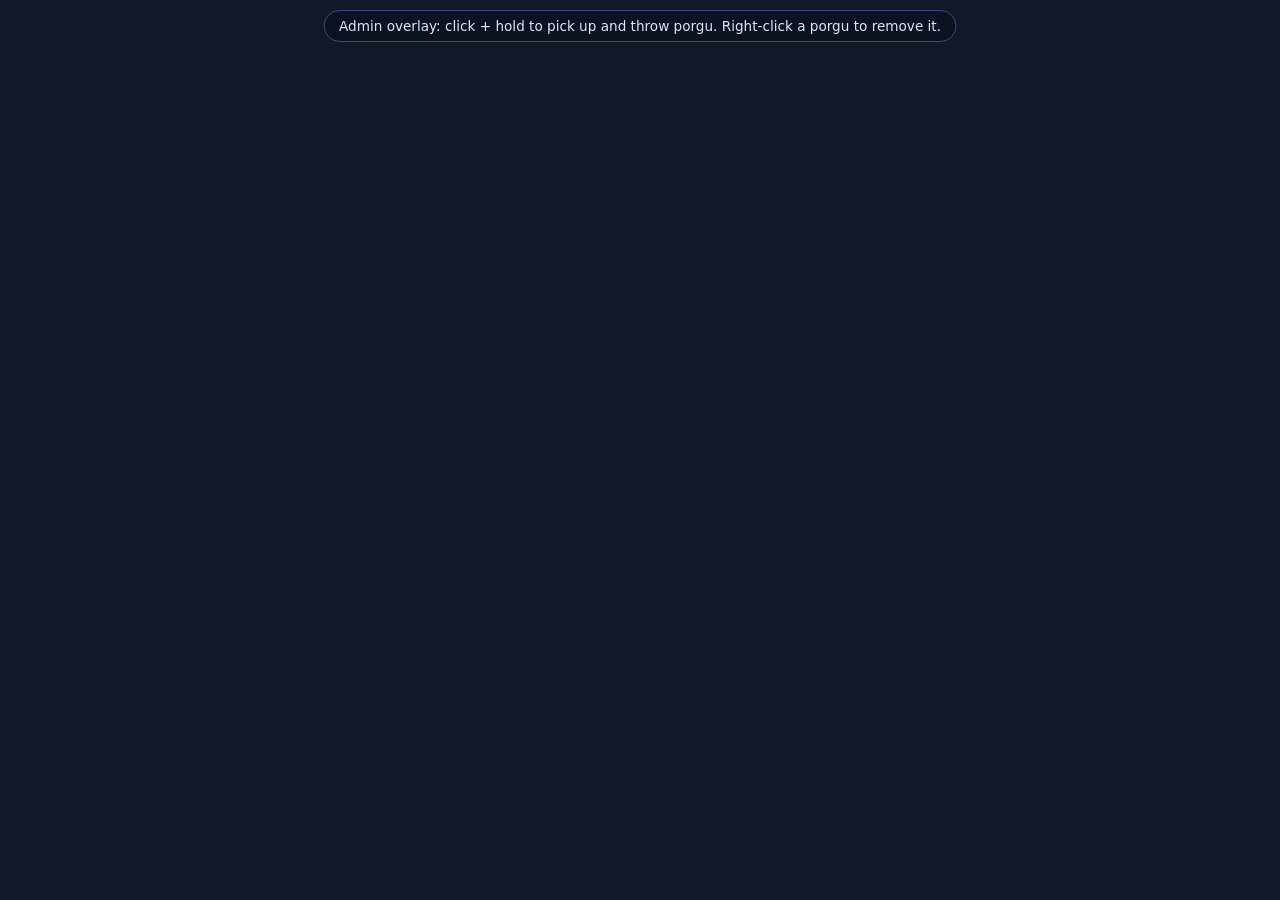
==== templates/admin.html @ 0a91bb11 "Add interactive admin overlay with drag physics and live sync" ====
<!doctype html>
<html lang="en">
  <head>
    <meta charset="UTF-8" />
    <meta name="viewport" content="width=device-width, initial-scale=1.0" />
    <title>Porgupicker Admin Overlay</title>
    <link rel="stylesheet" href="/static/styles.css" />
  </head>
  <body class="overlay-page admin-overlay-page">
    <div class="admin-banner">Admin overlay: click + hold to pick up and throw porgu. Right-click a porgu to remove it.</div>
    <div id="overlay" class="admin-overlay"></div>

    <script src="https://cdn.socket.io/4.7.5/socket.io.min.js"></script>
    <script src="/static/admin.js"></script>
  </body>
</html>
---- static/styles.css ----
:root {
  color-scheme: dark;
  font-family: "Inter", system-ui, sans-serif;
}

body {
  margin: 0;
  background: #121826;
  color: #f0f4ff;
}

.layout {
  min-height: 100vh;
  display: grid;
  place-items: center;
  padding: 2rem;
}

.card {
  width: min(860px, 95vw);
  background: #1d2640;
  border: 1px solid #2f3f69;
  border-radius: 16px;
  padding: 1.5rem;
}

.form {
  display: grid;
  gap: 0.9rem;
}

label {
  display: grid;
  gap: 0.3rem;
  font-weight: 600;
}

input,
button {
  font: inherit;
}

input.locked-username,
input:disabled {
  background: #2c3656;
  color: #aab7de;
  cursor: not-allowed;
}

button {
  border: none;
  border-radius: 10px;
  background: linear-gradient(90deg, #64d2ff, #7f74ff);
  color: #081322;
  font-weight: 800;
  padding: 0.7rem 1rem;
  cursor: pointer;
}

.status {
  margin: 0.8rem 0;
  font-size: 0.95rem;
}

.status.ok {
  color: #91ff9f;
}

.status.err {
  color: #ff9a9a;
}

.status.hidden {
  display: none;
}

.composer {
  display: grid;
  grid-template-columns: 140px 1fr 140px;
  align-items: center;
  gap: 0.8rem;
}

.arrow-column {
  display: grid;
  gap: 0.6rem;
}

.arrow {
  padding: 0.55rem 0.5rem;
  font-size: 0.95rem;
}

.preview-column {
  display: grid;
  justify-items: center;
  gap: 0.6rem;
}

.live-preview-stage {
  width: min(320px, 80vw);
  min-height: 205px;
  border: 1px solid #40558c;
  border-radius: 14px;
  background: radial-gradient(circle at center, #1b2744, #121a2d 70%);
  display: grid;
  place-items: end center;
  padding: 0.7rem;
}

.live-preview-character {
  display: grid;
  justify-items: center;
}

.selection-labels {
  text-align: center;
  color: #c8d7ff;
  font-size: 0.9rem;
}

.sliders {
  display: grid;
  gap: 0.65rem;
}

.overlay-page {
  background: transparent;
  overflow: hidden;
}

#overlay {
  position: fixed;
  left: 0;
  right: 0;
  bottom: 0;
  height: 280px;
  pointer-events: none;
}

.character {
  position: absolute;
  bottom: 0;
  display: grid;
  justify-items: center;
  color: #fff;
  text-shadow: 0 2px 4px rgba(0, 0, 0, 0.65);
  transform-origin: bottom center;
}

.facing,
.stack {
  transform-origin: bottom center;
}

.stack {
  position: relative;
}

.layer {
  position: absolute;
  inset: 0;
  width: 100%;
  height: 100%;
  image-rendering: pixelated;
}

.name {
  order: -1;
  margin-top: 0;
  margin-bottom: 0.1rem;
  font-weight: 700;
  font-size: 0.9rem;
}


.admin-overlay-page {
  background: #111827;
}

.admin-banner {
  position: fixed;
  top: 10px;
  left: 50%;
  transform: translateX(-50%);
  z-index: 5;
  background: rgba(12, 18, 32, 0.88);
  border: 1px solid #3a4d80;
  color: #dce7ff;
  border-radius: 999px;
  padding: 0.45rem 0.9rem;
  font-size: 0.85rem;
}

.admin-overlay {
  height: 100vh !important;
  pointer-events: auto !important;
}

.character.draggable {
  cursor: grab;
}

.admin-overlay.dragging .character.draggable {
  cursor: grabbing;
}
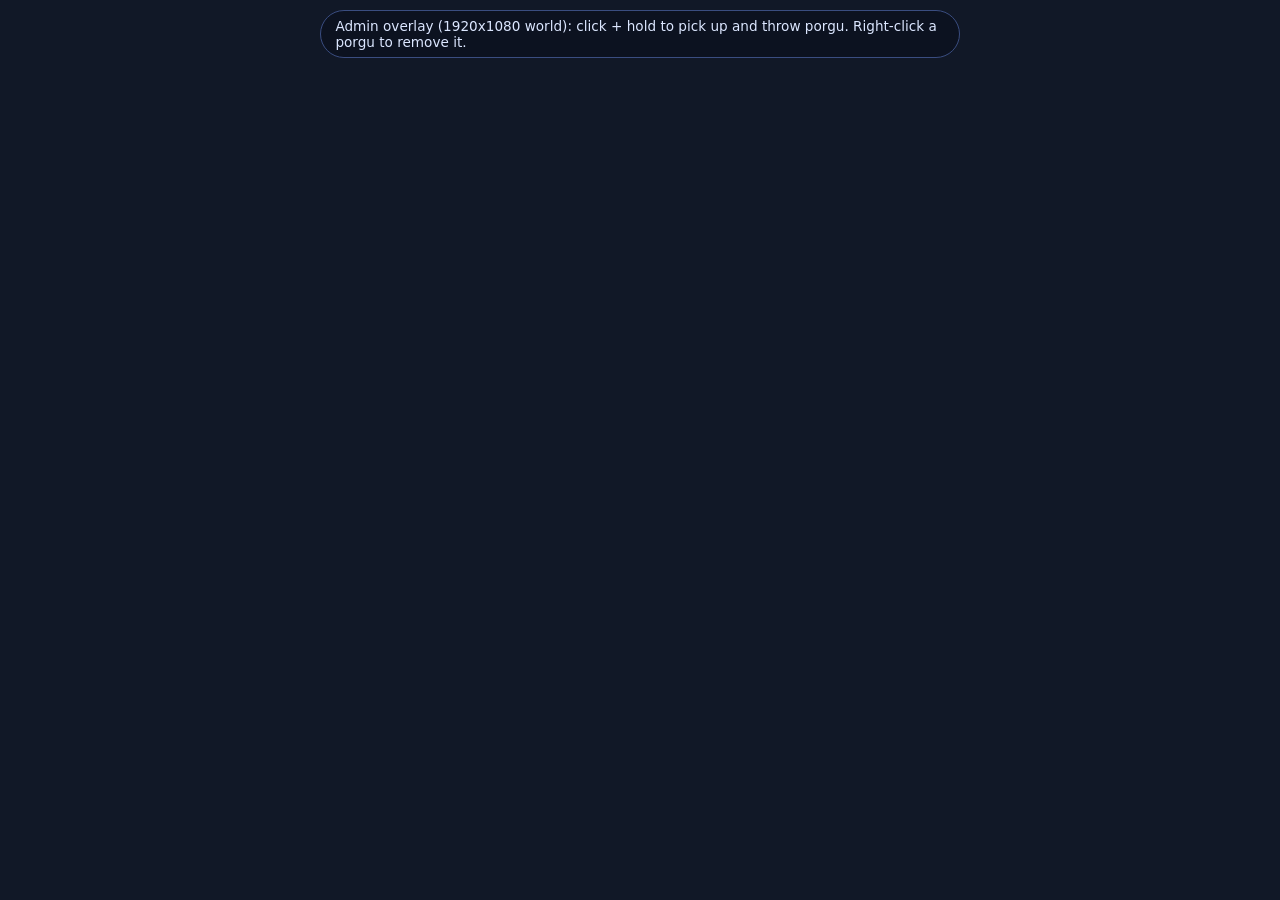
==== commit 72f42539: "Fix admin drag sync and add server-side world physics" ====
--- a/templates/admin.html
+++ b/templates/admin.html
@@ -7,7 +7,7 @@
     <link rel="stylesheet" href="/static/styles.css" />
   </head>
   <body class="overlay-page admin-overlay-page">
-    <div class="admin-banner">Admin overlay: click + hold to pick up and throw porgu. Right-click a porgu to remove it.</div>
+    <div class="admin-banner">Admin overlay (1920x1080 world): click + hold to pick up and throw porgu. Right-click a porgu to remove it.</div>
     <div id="overlay" class="admin-overlay"></div>
 
     <script src="https://cdn.socket.io/4.7.5/socket.io.min.js"></script>
--- a/static/styles.css
+++ b/static/styles.css
@@ -134,7 +134,7 @@
   left: 0;
   right: 0;
   bottom: 0;
-  height: 280px;
+  height: 100vh;
   pointer-events: none;
 }
 
